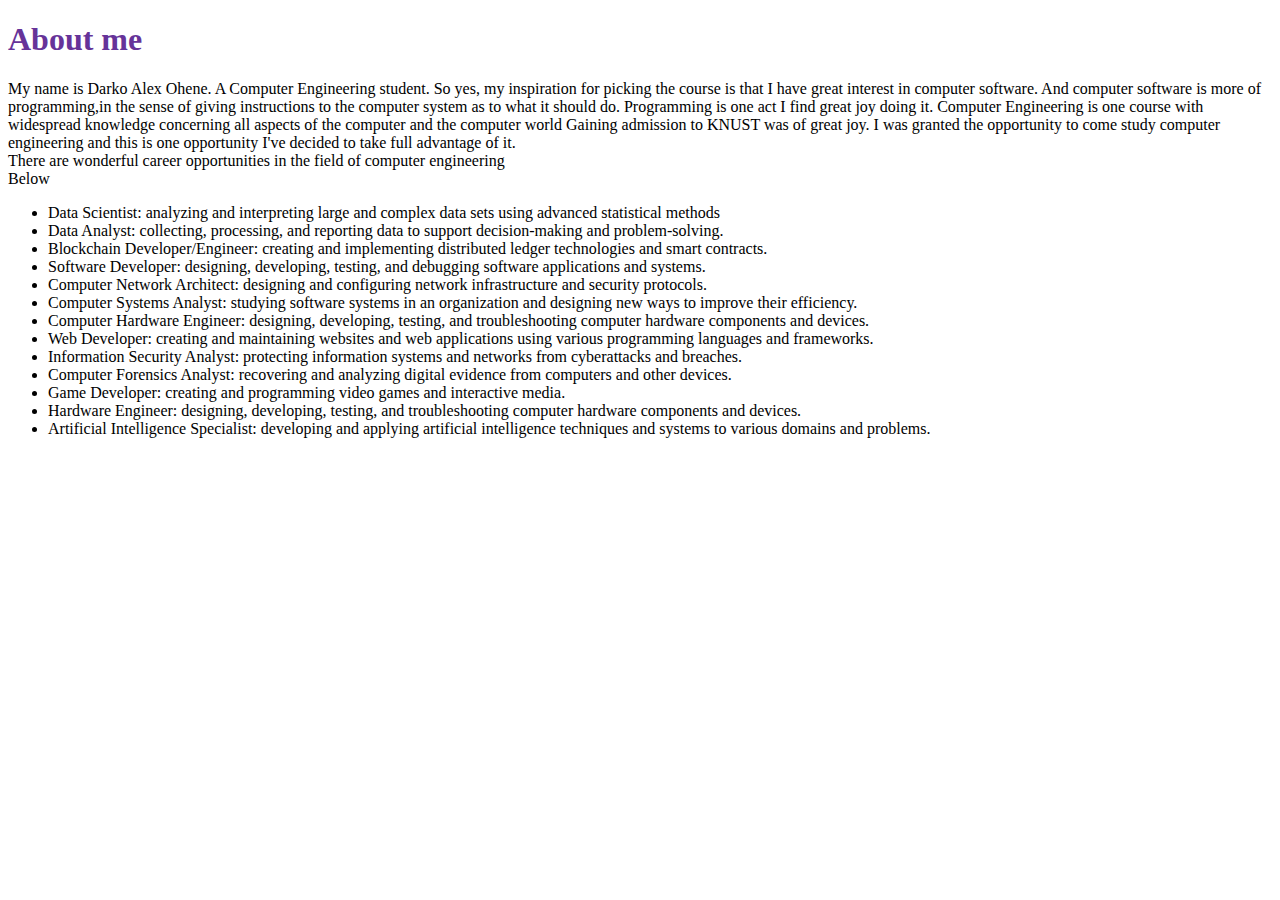
==== mt lab/lab.html @ 894d80de "Add files via upload" ====
<!DOCTYPE html>
<html lang="en">
<head>
    <meta charset="UTF-8">
    <meta name="viewport" content="width=device-width, initial-scale=1.0">
    <title>Document</title>
    <link rel="stylesheet" href="./computer.css">
    <title>MY PAGE</title>
</head>
<body>
    <h1 class="hello">About me  </h1>
    <p>My name is Darko Alex Ohene. A Computer Engineering student.
    So yes, my inspiration for picking the course is that I have great interest in computer software. And computer software is more of programming,in the sense of giving instructions to the computer system as to what it should do.
    Programming is one act I find great joy doing it. Computer Engineering is one course with widespread knowledge concerning all aspects of the computer and the computer world
    Gaining admission to KNUST was of great joy. I was granted the opportunity to come study computer engineering and this is one opportunity I've decided to take full advantage of it. <br>There are wonderful career opportunities in the field of computer engineering <br>
    Below
    </p>
    <ul>
        <li>
Data Scientist: analyzing and interpreting large and complex data sets using advanced statistical methods
        </li>
        <li>
Data Analyst: collecting, processing, and reporting data to support decision-making and problem-solving.</li>
<li>Blockchain Developer/Engineer: creating and implementing distributed ledger technologies and smart contracts.</li>
<li>Software Developer: designing, developing, testing, and debugging software applications and systems.</li>
<li>Computer Network Architect: designing and configuring network infrastructure and security protocols.</li>
<li>Computer Systems Analyst: studying software systems in an organization and designing new ways to improve their efficiency.</li>
<li>Computer Hardware Engineer: designing, developing, testing, and troubleshooting computer hardware components and devices.</li>
<li>Web Developer: creating and maintaining websites and web applications using various programming languages and frameworks.</li>
<li>Information Security Analyst: protecting information systems and networks from cyberattacks and breaches.</li>
<li>Computer Forensics Analyst: recovering and analyzing digital evidence from computers and other devices.</li>
<li>Game Developer: creating and programming video games and interactive media.</li>
<li>Hardware Engineer: designing, developing, testing, and troubleshooting computer hardware components and devices.</li>
<li>Artificial Intelligence Specialist: developing and applying artificial intelligence techniques and systems to various domains and problems.</li>
</ul>
</body>
</html>
---- mt lab/computer.css ----
.hello{
    color: rebeccapurple;
}
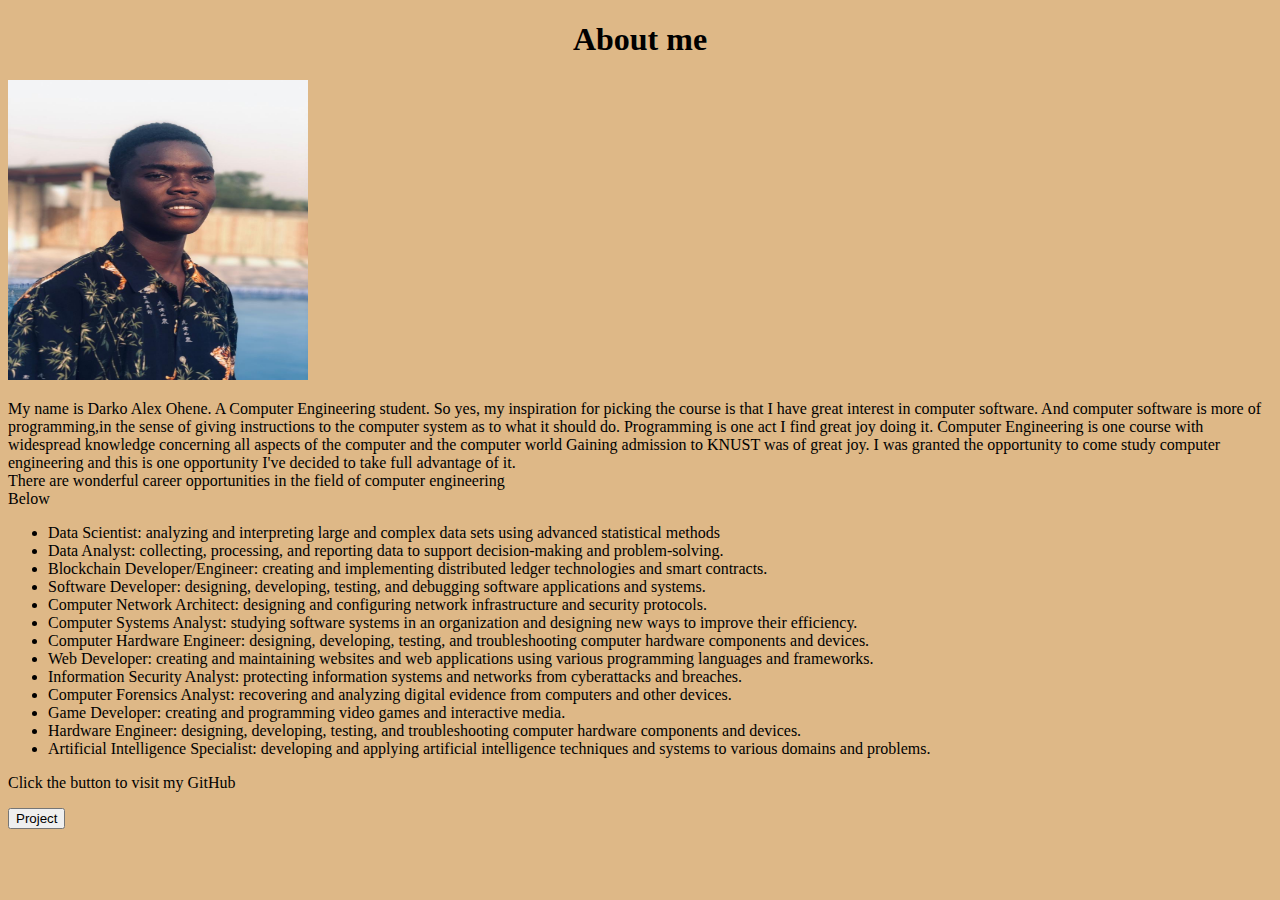
==== commit f191b002: "Add files via upload" ====
--- a/mt lab/lab.html
+++ b/mt lab/lab.html
@@ -9,6 +9,9 @@
 </head>
 <body>
     <h1 class="hello">About me  </h1>
+    <div>
+        <img src="UWLA0977.JPG" alt="" width="300" height="300">
+    </div>     
     <p>My name is Darko Alex Ohene. A Computer Engineering student.
     So yes, my inspiration for picking the course is that I have great interest in computer software. And computer software is more of programming,in the sense of giving instructions to the computer system as to what it should do.
     Programming is one act I find great joy doing it. Computer Engineering is one course with widespread knowledge concerning all aspects of the computer and the computer world
@@ -32,6 +35,9 @@
 <li>Game Developer: creating and programming video games and interactive media.</li>
 <li>Hardware Engineer: designing, developing, testing, and troubleshooting computer hardware components and devices.</li>
 <li>Artificial Intelligence Specialist: developing and applying artificial intelligence techniques and systems to various domains and problems.</li>
-</ul>
+</ul>Click the button to visit my GitHub </p>
+<div class="container">
+    <a href="https://github.com/darkoalex54/web project target="_blank><button>Project</button></a>
+    </div>
 </body>
 </html>--- a/mt lab/computer.css
+++ b/mt lab/computer.css
@@ -1,3 +1,7 @@
 .hello{
-    color: rebeccapurple;
+    color: ;
+    text-align: center;
+}
+body{
+    background-color: burlywood;
 }